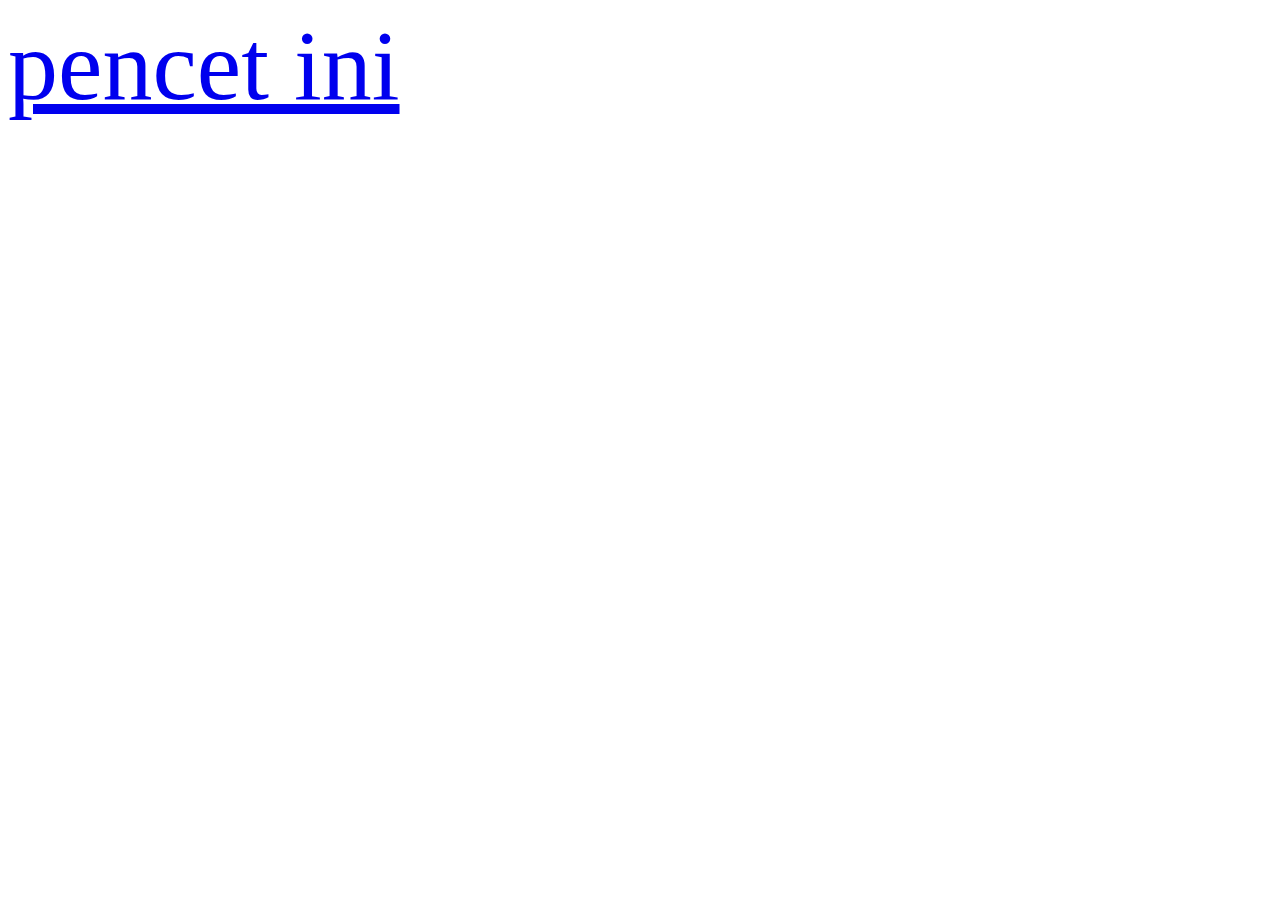
==== index.html @ 04371352 "first commit" ====
<!DOCTYPE html>
<html lang="en">
<head>
    <meta charset="UTF-8">
    <meta name="viewport" content="width=\, initial-scale=1.0">
    <title>YANG PENCET DI CIUM DEO :)</title>
    <link rel="stylesheet" href="style.css">
</head>
<body>
        <a href="deohitam.html">pencet ini</a>  


</body>
</html>
---- style.css ----
a{
    font-size: 100px;
}
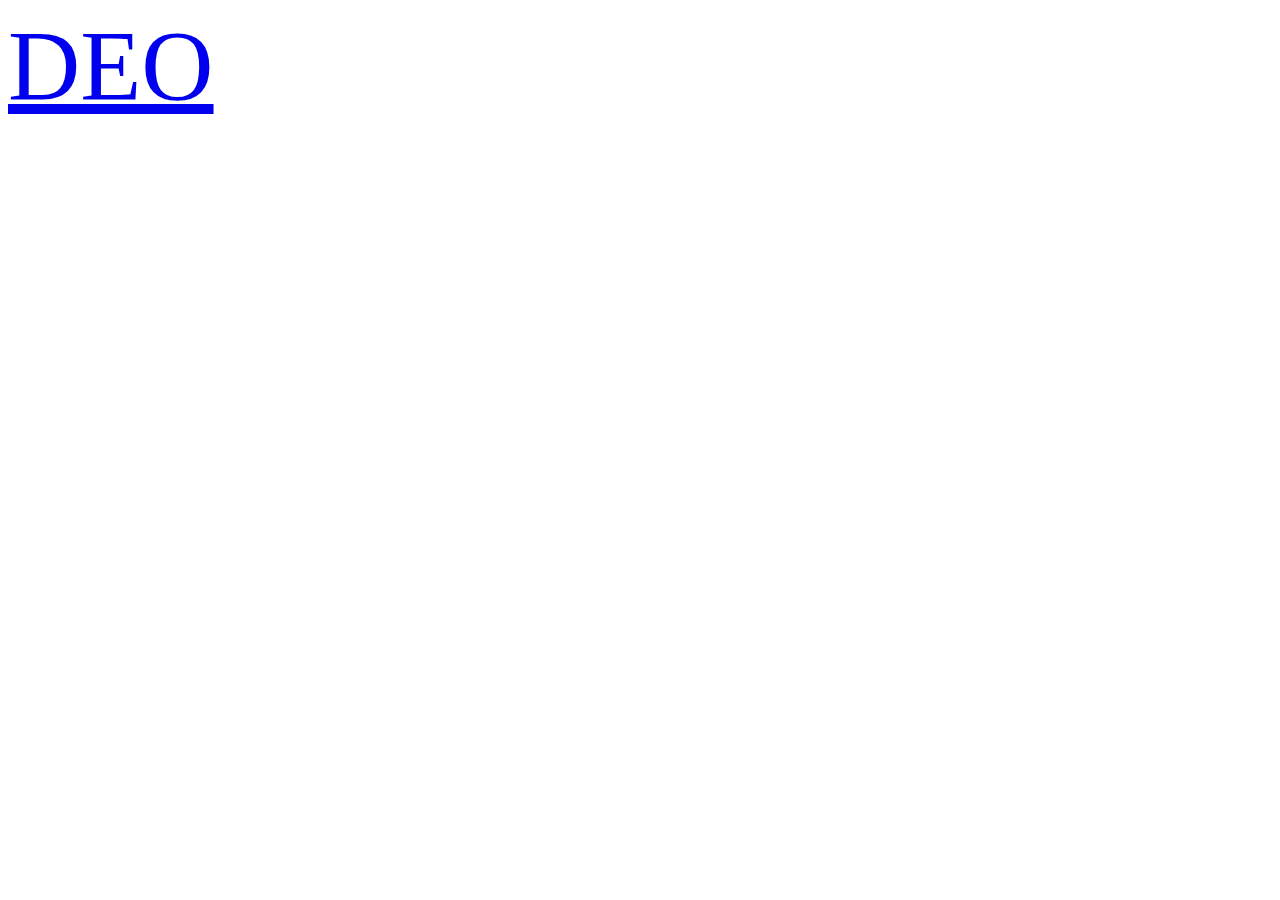
==== commit e716c0a3: "Update website content" ====
--- a/index.html
+++ b/index.html
@@ -7,7 +7,7 @@
     <link rel="stylesheet" href="style.css">
 </head>
 <body>
-        <a href="deohitam.html">pencet ini</a>  
+        <a href="deohitam.html">DEO</a>  
 
 
 </body>
